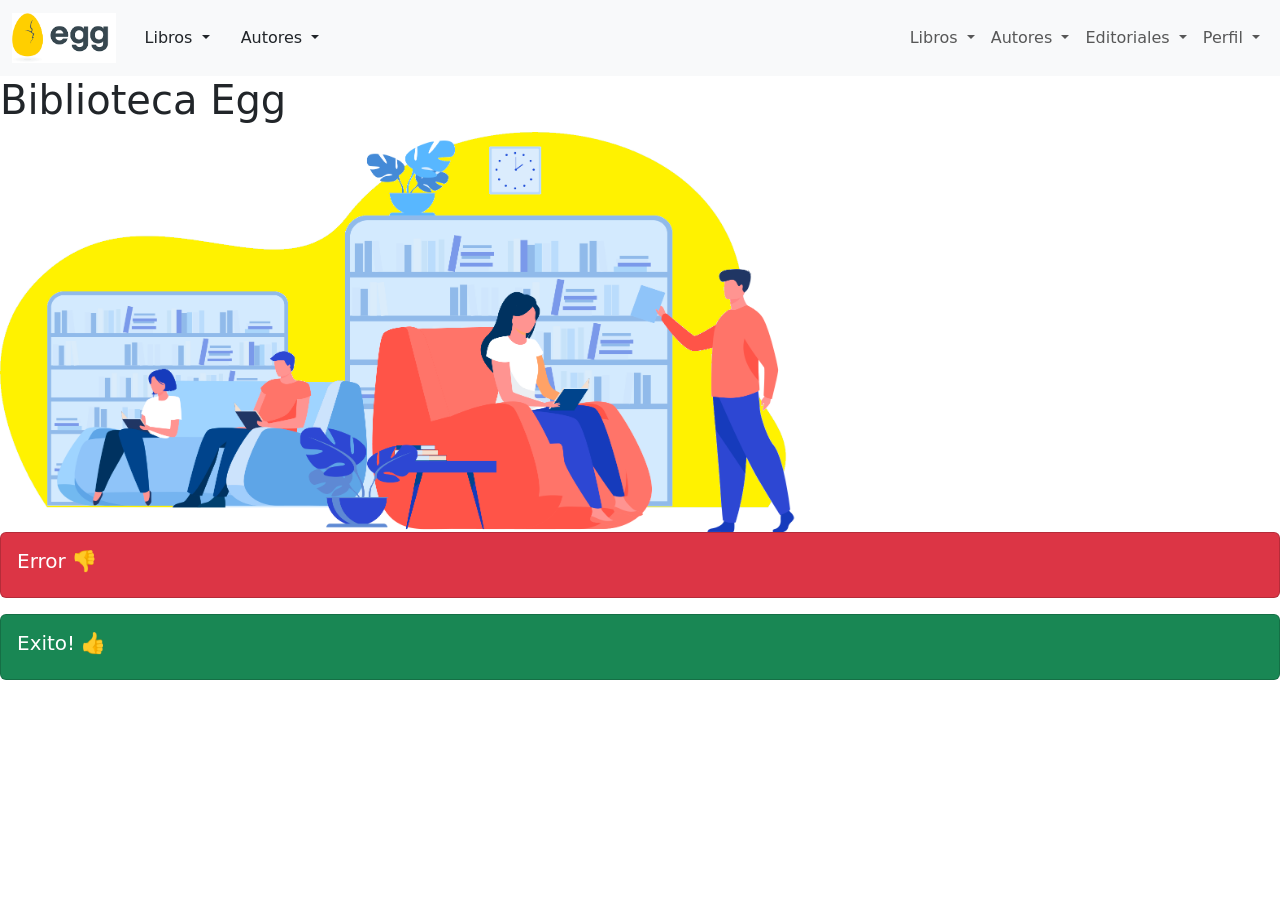
==== biblioteca/src/main/resources/templates/index.html @ 4cba83da "fist commit" ====
<!DOCTYPE html>
<!--
To change this license header, choose License Headers in Project Properties.
To change this template file, choose Tools | Templates
and open the template in the editor.
-->
<html xmlns:th="http://www.thymeleaf.org">

<head>
    <meta charset="UTF-8">
    <meta http-equiv="X-UA-Compatible" content="IE=edge">
    <meta name="viewport" content="width=device-width, initial-scale=1.0">
    <title>Biblioteca Egg</title>
    <link rel="stylesheet" href="https://cdn.jsdelivr.net/npm/bootstrap@4.0.0/dist/css/bootstrap.min.css"
        integrity="sha384-Gn5384xqQ1aoWXA+058RXPxPg6fy4IWvTNh0E263XmFcJlSAwiGgFAW/dAiS6JXm" crossorigin="anonymous">
    <link href="https://cdn.jsdelivr.net/npm/bootstrap@5.2.3/dist/css/bootstrap.min.css" rel="stylesheet"
        integrity="sha384-rbsA2VBKQhggwzxH7pPCaAqO46MgnOM80zW1RWuH61DGLwZJEdK2Kadq2F9CUG65" crossorigin="anonymous">
</head>

<body>
    <!-- barra de navegacion -->
    <nav class="navbar navbar-expand-lg bg-light">
        <div class="container-fluid">
            <a class="navbar-brand" href="#">
                <img src="[data-uri]"
                    alt="Egg" width="" height="50">
            </a>
            <button class="navbar-toggler" type="button" data-toggle="collapse" data-target="#navbarNavDropdown"
                aria-controls="navbarNavDropdown" aria-expanded="false" aria-label="Toggle navigation">
                <span class="navbar-toggler-icon"></span>
            </button>
            <div class="dropdown">
                <button class="btn dropdown-toggle" type="button" data-bs-toggle="dropdown" aria-expanded="false">
                    Libros
                </button>
                <ul class="dropdown-menu">
                    <li><a class="dropdown-item" href="/libro/lista">Listar</a></li>

                </ul>
                <button class="btn dropdown-toggle" type="button" data-bs-toggle="dropdown" aria-expanded="false">
                    Autores
                </button>
                <ul class="dropdown-menu">
                    <li><a class="dropdown-item" th:href="@{/autor/lista}">Listar autores</a></li>

                </ul>
            </div>

            <!--codigo de la profe-->
            <div class="collapse navbar-collapse elementosNav" id="navbarNavDropdown">
                <ul class="navbar-nav ms-auto elementos">
                    <li class="nav-item dropdown">
                        <a class="nav-link dropdown-toggle" href="" id="navbarDropdown" role="button"
                            data-bs-toggle="dropdown" aria-expanded="false">
                            Libros
                        </a>
                        <ul class="dropdown-menu" aria-labelledby="navbarDropdown">
                            <li><a class="dropdown-item" href="libro_list.html">Listar Libros</a></li>
                        </ul>
                    </li>


                    <li class="nav-item dropdown">
                        <a class="nav-link dropdown-toggle" href="" id="navbarDropdown" role="button"
                            data-bs-toggle="dropdown" aria-expanded="false">
                            Autores
                        </a>
                        <ul class="dropdown-menu" aria-labelledby="navbarDropdown">
                            <li><a class="dropdown-item" th:href="@{/autor/lista}">Listar Autores</a></li>
                        </ul>
                    </li>



                    <li class="nav-item dropdown">
                        <a class="nav-link dropdown-toggle" href="#" id="navbarDropdown" role="button"
                            data-bs-toggle="dropdown" aria-expanded="false">
                            Editoriales
                        </a>
                        <ul class="dropdown-menu" aria-labelledby="navbarDropdown">
                            <li><a class="dropdown-item" th:href="@{/editorial/lista}">Listar Editoriales</a></li>
                        </ul>
                    </li>

                    <li class="nav-item dropdown">
                        <a class="nav-link dropdown-toggle" href="#" id="navbarDropdown" role="button"
                            data-bs-toggle="dropdown" aria-expanded="false">
                            Perfil
                        </a>
                        <ul class="dropdown-menu" aria-labelledby="navbarDropdown">
                            <li><a class="dropdown-item" href="/logout">Cerrar Sesión</a></li>
                        </ul>
                    </li>
                </ul>
            </div>
    </nav>

    <!-- background index -->
    <div>
        <h1>Biblioteca Egg</h1>
        <img src="index.png" width="800" height="400" alt="">
    </div>

    <!-- Carteles de error y exito -->
    <div th:if="${error != null}" class="card text-white bg-danger mb-3 mensajeError">
        <div class="card-body">
            <h5 class="card-title">Error 👎</h5>
            <p class="card-text" th:text="${error}"></p>
        </div>
    </div>
    <div th:if="${exito != null}" class="card text-white bg-success mb-3 mt-3 mensajeExito">
        <div class="card-body">
            <h5 class="card-title">Exito! 👍</h5>
            <p class="card-text" th:text="${exito}"></p>
        </div>
    </div>

    <!--Scripts-->
    <script src="https://cdn.jsdelivr.net/npm/bootstrap@5.2.3/dist/js/bootstrap.bundle.min.js"
        integrity="sha384-kenU1KFdBIe4zVF0s0G1M5b4hcpxyD9F7jL+jjXkk+Q2h455rYXK/7HAuoJl+0I4"
        crossorigin="anonymous"></script>
    <script src="https://cdn.jsdelivr.net/npm/popper.js@1.12.9/dist/umd/popper.min.js"
        integrity="sha384-ApNbgh9B+Y1QKtv3Rn7W3mgPxhU9K/ScQsAP7hUibX39j7fakFPskvXusvfa0b4Q"
        crossorigin="anonymous"></script>
    <script src="https://cdn.jsdelivr.net/npm/bootstrap@4.0.0/dist/js/bootstrap.js"
        integrity="sha384-JZR6Spejh4U02d8jOt6vLEHfe/JQGiRRSQQxSfFWpi1MquVdAyjUar5+76PVCmYl"
        crossorigin="anonymous"></script>
</body>

</html>
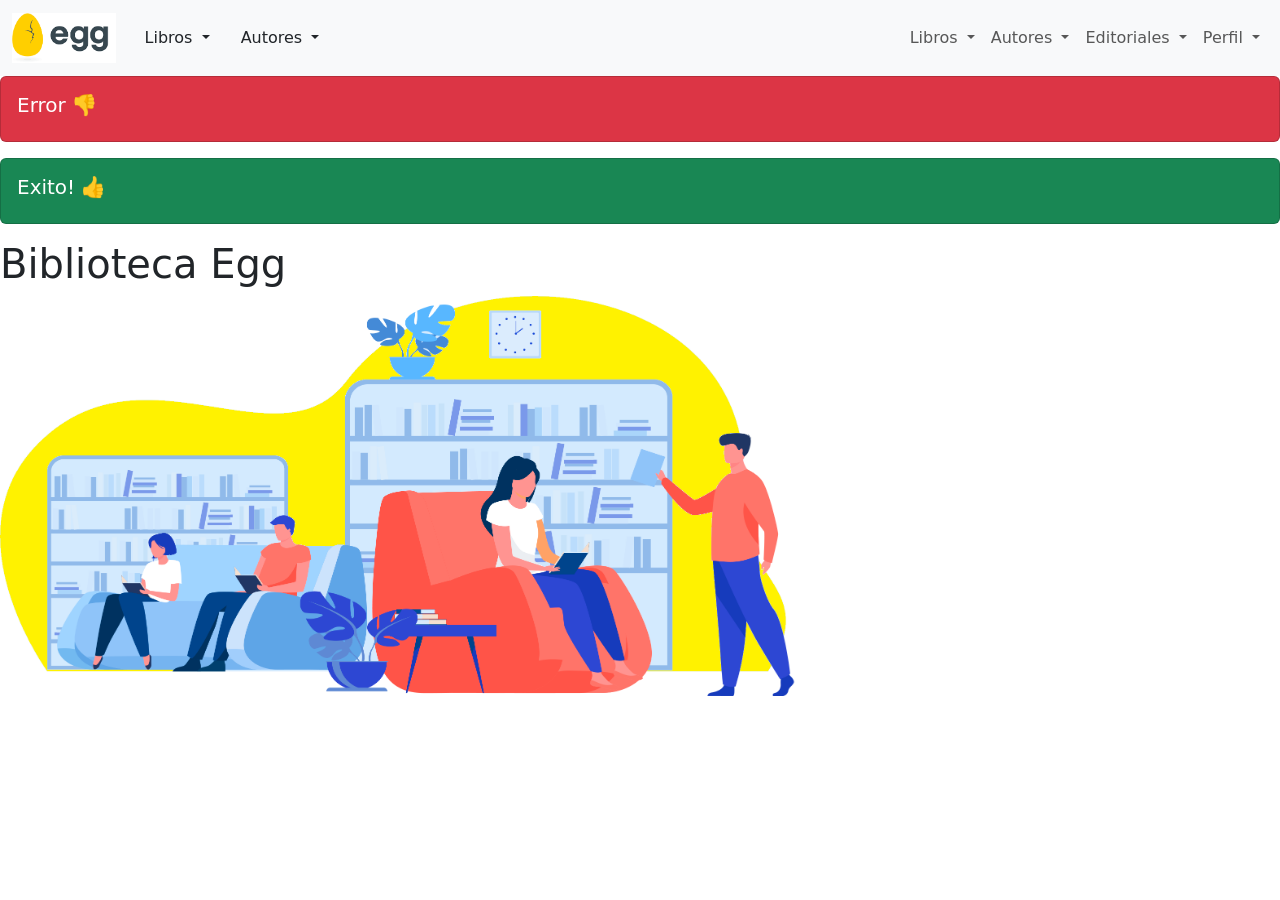
==== commit 67f80161: "Avances con spring security" ====
--- a/biblioteca/src/main/resources/templates/index.html
+++ b/biblioteca/src/main/resources/templates/index.html
@@ -18,6 +18,7 @@
 </head>
 
 <body>
+
     <!-- barra de navegacion -->
     <nav class="navbar navbar-expand-lg bg-light">
         <div class="container-fluid">
@@ -95,12 +96,6 @@
             </div>
     </nav>
 
-    <!-- background index -->
-    <div>
-        <h1>Biblioteca Egg</h1>
-        <img src="index.png" width="800" height="400" alt="">
-    </div>
-
     <!-- Carteles de error y exito -->
     <div th:if="${error != null}" class="card text-white bg-danger mb-3 mensajeError">
         <div class="card-body">
@@ -113,6 +108,12 @@
             <h5 class="card-title">Exito! 👍</h5>
             <p class="card-text" th:text="${exito}"></p>
         </div>
+    </div>
+
+    <!-- background index -->
+    <div>
+        <h1>Biblioteca Egg</h1>
+        <img src="index.png" width="800" height="400" alt="">
     </div>
 
     <!--Scripts-->
